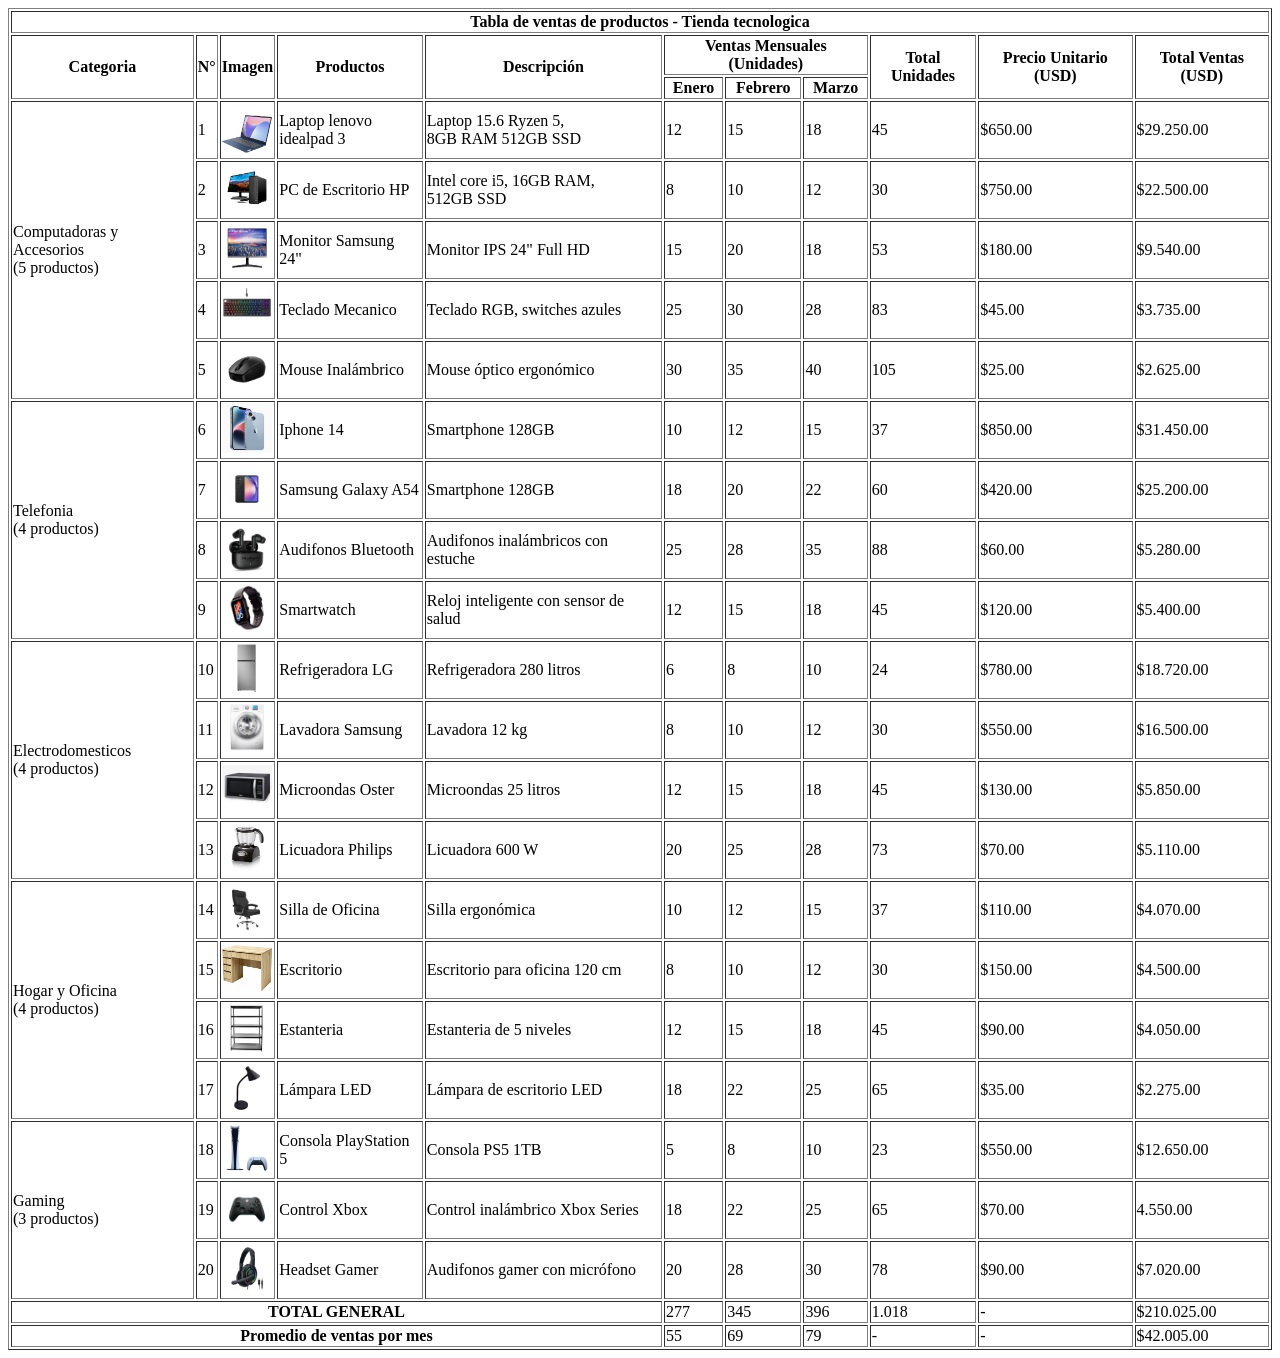
==== index.html @ 4af05a24 "Proyecto Venta productos terminado" ====
<!DOCTYPE html>
<html lang="en">
<head>
    <meta charset="UTF-8">
    <meta name="viewport" content="width=device-width, initial-scale=1.0">
    <title>Venta de productos</title> 
    <section>
        <div>
            
            
            
            <table border="1px">

                <tr>
                    <th colspan="11">Tabla de ventas de productos - Tienda tecnologica</th>
                </tr>
                <tr>
                    <th rowspan="2">Categoria</th>
                    <th rowspan="2">N°</th>
                    <th rowspan="2">Imagen</th>
                    <th rowspan="2">Productos</th>
                    <th rowspan="2">Descripción</th>
                    <th colspan="3">Ventas Mensuales (Unidades)</th>
                    <th rowspan="2">Total Unidades</th>
                    <th rowspan="2">Precio Unitario (USD)</th>
                    <th rowspan="2">Total Ventas (USD)</th>
                </tr>

                <tr>
                    <th>Enero</th>
                    <th>Febrero</th>
                    <th>Marzo</th>
                </tr>
                

                <tr>
                    <td rowspan="5">
                        Computadoras y Accesorios <br>
                        (5 productos)
                    </td>
                    <td>1</td>
                    <td><img src="img/lenovo.jpg" alt="Laptop lenovo idealpad 3" width="50px" height="50px"></td>
                    <td>Laptop lenovo <br>
                    idealpad 3</td>
                    <td>Laptop 15.6 Ryzen 5, <br>
                    8GB RAM 512GB SSD</td>
                    <td>12</td>
                    <td>15</td>
                    <td>18</td>
                    <td>45</td>
                    <td>$650.00</td>
                    <td>$29.250.00</td>
                </tr>

                <tr>
                    <td>2</td>
                    <td><img src="img/PCescritorioHP.png" alt="PC de Escritorio HP" width="50px" height="50px"></td>
                    <td>PC de Escritorio HP</td>
                    <td>Intel core i5, 16GB RAM, <br>
                    512GB SSD</td>
                    <td>8</td>
                    <td>10</td>
                    <td>12</td>
                    <td>30</td>
                    <td>$750.00</td>
                    <td>$22.500.00</td>
                </tr>

                 <tr>
                    <td>3</td>
                    <td><img src="img/monitorsamsung.png" alt="Monitor samsung 24" width="50px" height="50px"></td>
                    <td>Monitor Samsung 24"</td>
                    <td>Monitor IPS 24" Full HD</td>
                    <td>15</td>
                    <td>20</td>
                    <td>18</td>
                    <td>53</td>
                    <td>$180.00</td>
                    <td>$9.540.00</td>
                </tr>

                 <tr>
                    <td>4</td>
                    <td><img src="img/tecladomecanico.png" alt="Teclaado Mecanico" width="50px" height="50px"></td>
                    <td>Teclado Mecanico</td>
                    <td>Teclado RGB, switches azules</td>
                    <td>25</td>
                    <td>30</td>
                    <td>28</td>
                    <td>83</td>
                    <td>$45.00</td>
                    <td>$3.735.00</td>
                </tr>

                 <tr>
                    <td>5</td>
                    <td><img src="img/mouseinalambrico.png" alt="Mouse Inalambrico" width="50px" height="50px"></td>
                    <td>Mouse Inalámbrico</td>
                    <td>Mouse óptico ergonómico</td>
                    <td>30</td>
                    <td>35</td>
                    <td>40</td>
                    <td>105</td>
                    <td>$25.00</td>
                    <td>$2.625.00</td>
                </tr>

                 <tr>
                    <td rowspan="4">
                        Telefonia <br>
                        (4 productos)
                    </td>
                    <td>6</td>
                    <td><img src="img/iphone14.jpg" alt="Iphone 14" width="50px" height="50px"></td>
                    <td>Iphone 14</td>
                    <td>Smartphone 128GB</td>
                    <td>10</td>
                    <td>12</td>
                    <td>15</td>
                    <td>37</td>
                    <td>$850.00</td>
                    <td>$31.450.00</td>
                </tr>

                  <tr>
                    <td>7</td>
                    <td><img src="img/samsunga54.jpg" alt="Samsung A54" width="50px" height="50px"></td>
                    <td>Samsung Galaxy A54</td>
                    <td>Smartphone 128GB</td>
                    <td>18</td>
                    <td>20</td>
                    <td>22</td>
                    <td>60</td>
                    <td>$420.00</td>
                    <td>$25.200.00</td>
                </tr>

                  <tr>
                    <td>8</td>
                    <td><img src="img/audifonosbluetooth.jpg" alt="Audifonos Bluetooth" width="50px" height="50px"></td>
                    <td>Audifonos Bluetooth</td>
                    <td>Audifonos inalámbricos con estuche</td>
                    <td>25</td>
                    <td>28</td>
                    <td>35</td>
                    <td>88</td>
                    <td>$60.00</td>
                    <td>$5.280.00</td>
                </tr>

                  <tr>
                    <td>9</td>
                    <td><img src="img/smartwatch.jpg" alt="Smatrwatch" width="50px" height="50px"></td>
                    <td>Smartwatch</td>
                    <td>Reloj inteligente con sensor de salud</td>
                    <td>12</td>
                    <td>15</td>
                    <td>18</td>
                    <td>45</td>
                    <td>$120.00</td>
                    <td>$5.400.00</td>
                </tr>

                 <tr>
                    <td rowspan="4">
                        Electrodomesticos <br>
                        (4 productos)
                    </td>
                    <td>10</td>
                    <td><img src="img/refrigeradoraLG.jpg" alt="Refrigeradora LG" width="50px" height="50px"></td>
                    <td>Refrigeradora LG</td>
                    <td>Refrigeradora 280 litros</td>
                    <td>6</td>
                    <td>8</td>
                    <td>10</td>
                    <td>24</td>
                    <td>$780.00</td>
                    <td>$18.720.00</td>
                </tr>
                
                <tr>
                    <td>11</td>
                    <td><img src="img/lavadora.jpg" alt="Lavadora Samsung" width="50px" height="50px"></td>
                    <td>Lavadora Samsung</td>
                    <td>Lavadora 12 kg</td>
                    <td>8</td>
                    <td>10</td>
                    <td>12</td>
                    <td>30</td>
                    <td>$550.00</td>
                    <td>$16.500.00</td>
                </tr>

                <tr>
                    <td>12</td>
                    <td><img src="img/microondas.jpg" alt="Microondas Oster" width="50px" height="50px"></td>
                    <td>Microondas Oster</td>
                    <td>Microondas 25 litros</td>
                    <td>12</td>
                    <td>15</td>
                    <td>18</td>
                    <td>45</td>
                    <td>$130.00</td>
                    <td>$5.850.00</td>
                </tr>

                <tr>
                    <td>13</td>
                    <td><img src="img/licuadora.jpg" alt="Licuadora Philips" width="50px" height="50px"></td>
                    <td>Licuadora Philips</td>
                    <td>Licuadora 600 W</td>
                    <td>20</td>
                    <td>25</td>
                    <td>28</td>
                    <td>73</td>
                    <td>$70.00</td>
                    <td>$5.110.00</td>
                </tr>

                 <tr>
                    <td rowspan="4">
                        Hogar y Oficina <br>
                        (4 productos)
                    </td>
                    <td>14</td>
                    <td><img src="img/silladeoficina.jpg" alt="Silla de oficina" width="50px" height="50px"></td>
                    <td>Silla de Oficina</td>
                    <td>Silla ergonómica</td>
                    <td>10</td>
                    <td>12</td>
                    <td>15</td>
                    <td>37</td>
                    <td>$110.00</td>
                    <td>$4.070.00</td>
                </tr>

                 <tr>
                    <td>15</td>
                    <td><img src="img/escritorio.jpg" alt="Escritorio para oficina" width="50px" height="50px"></td>
                    <td>Escritorio</td>
                    <td>Escritorio para oficina 120 cm</td>
                    <td>8</td>
                    <td>10</td>
                    <td>12</td>
                    <td>30</td>
                    <td>$150.00</td>
                    <td>$4.500.00</td>
                </tr>

                 <tr>
                    <td>16</td>
                    <td><img src="img/estanteria.jpg" alt="Estanteria" width="50px" height="50px"></td>
                    <td>Estanteria</td>
                    <td>Estanteria de 5 niveles</td>
                    <td>12</td>
                    <td>15</td>
                    <td>18</td>
                    <td>45</td>
                    <td>$90.00</td>
                    <td>$4.050.00</td>
                </tr>

                 <tr>
                    <td>17</td>
                    <td><img src="img/lamparaled.jpg" alt="Lampara LED" width="50px" height="50px"></td>
                    <td>Lámpara LED</td>
                    <td>Lámpara de escritorio LED</td>
                    <td>18</td>
                    <td>22</td>
                    <td>25</td>
                    <td>65</td>
                    <td>$35.00</td>
                    <td>$2.275.00</td>
                </tr>

                 <tr>
                    <td rowspan="3">
                        Gaming <br>
                        (3 productos)
                    </td>
                    <td>18</td>
                    <td><img src="img/ps5.png" alt="Consola PS5" width="50px" height="50px"></td>
                    <td>Consola PlayStation 5</td>
                    <td>Consola PS5 1TB</td>
                    <td>5</td>
                    <td>8</td>
                    <td>10</td>
                    <td>23</td>
                    <td>$550.00</td>
                    <td>$12.650.00</td>
                </tr>

                  <tr>
                    <td>19</td>
                    <td><img src="img/controlxbox.jpg" alt="Control Xbox" width="50px" height="50px"></td>
                    <td>Control Xbox</td>
                    <td>Control inalámbrico Xbox Series</td>
                    <td>18</td>
                    <td>22</td>
                    <td>25</td>
                    <td>65</td>
                    <td>$70.00</td>
                    <td>4.550.00</td>
                </tr>

                  <tr>
                    <td>20</td>
                    <td><img src="img/audifonosgamer.png" alt="Audifonos gamer" width="50px" height="50px"></td>
                    <td>Headset Gamer</td>
                    <td>Audifonos gamer con micrófono</td>
                    <td>20</td>
                    <td>28</td>
                    <td>30</td>
                    <td>78</td>
                    <td>$90.00</td>
                    <td>$7.020.00</td>
                </tr>
                
                <tr>
                    <th colspan="5">TOTAL GENERAL</th>
                    <td>277</td>
                    <td>345</td>
                    <td>396</td>
                    <td>1.018</td>
                    <td>-</td>
                    <td>$210.025.00</td>
                </tr>

                 <tr>
                    <th colspan="5">Promedio de ventas por mes</th>
                    <td>55</td>
                    <td>69</td>
                    <td>79</td>
                    <td>-</td>
                    <td>-</td>
                    <td>$42.005.00</td>
                </tr>


            </table>
       
         
        </div>
    </section>
</head>
<body>
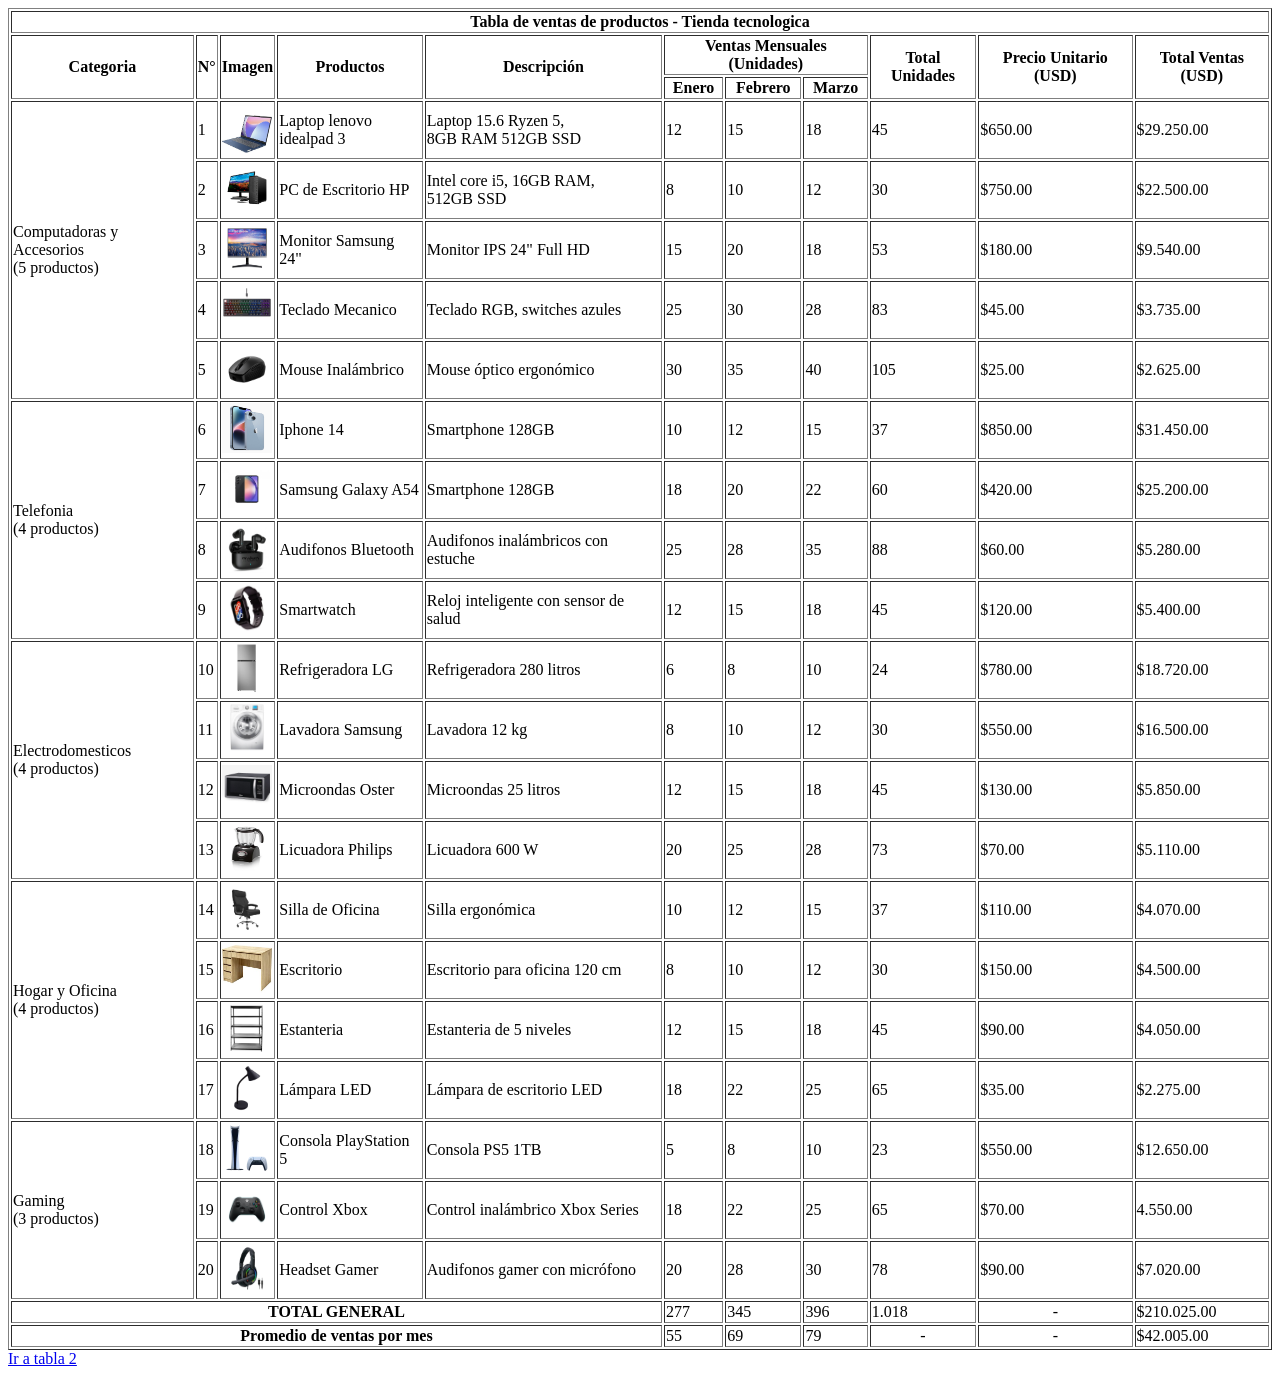
==== commit 82532c67: "Tabla V2 CSS" ====
--- a/index.html
+++ b/index.html
@@ -322,7 +322,7 @@
                     <td>345</td>
                     <td>396</td>
                     <td>1.018</td>
-                    <td>-</td>
+                    <td><center>-</center></td>
                     <td>$210.025.00</td>
                 </tr>
 
@@ -331,19 +331,22 @@
                     <td>55</td>
                     <td>69</td>
                     <td>79</td>
-                    <td>-</td>
-                    <td>-</td>
+                    <td><center>-</center></td>
+                    <td><center>-</center></td>
                     <td>$42.005.00</td>
                 </tr>
 
 
             </table>
        
+            <!--enlace a la tabla de ventas-->
+       <div>
+          <a href="tablas/tablas2.html">Ir a tabla 2</a>
+       </div>
          
         </div>
     </section>
+
+    
 </head>
-<body>
-
-
-   +<body>
